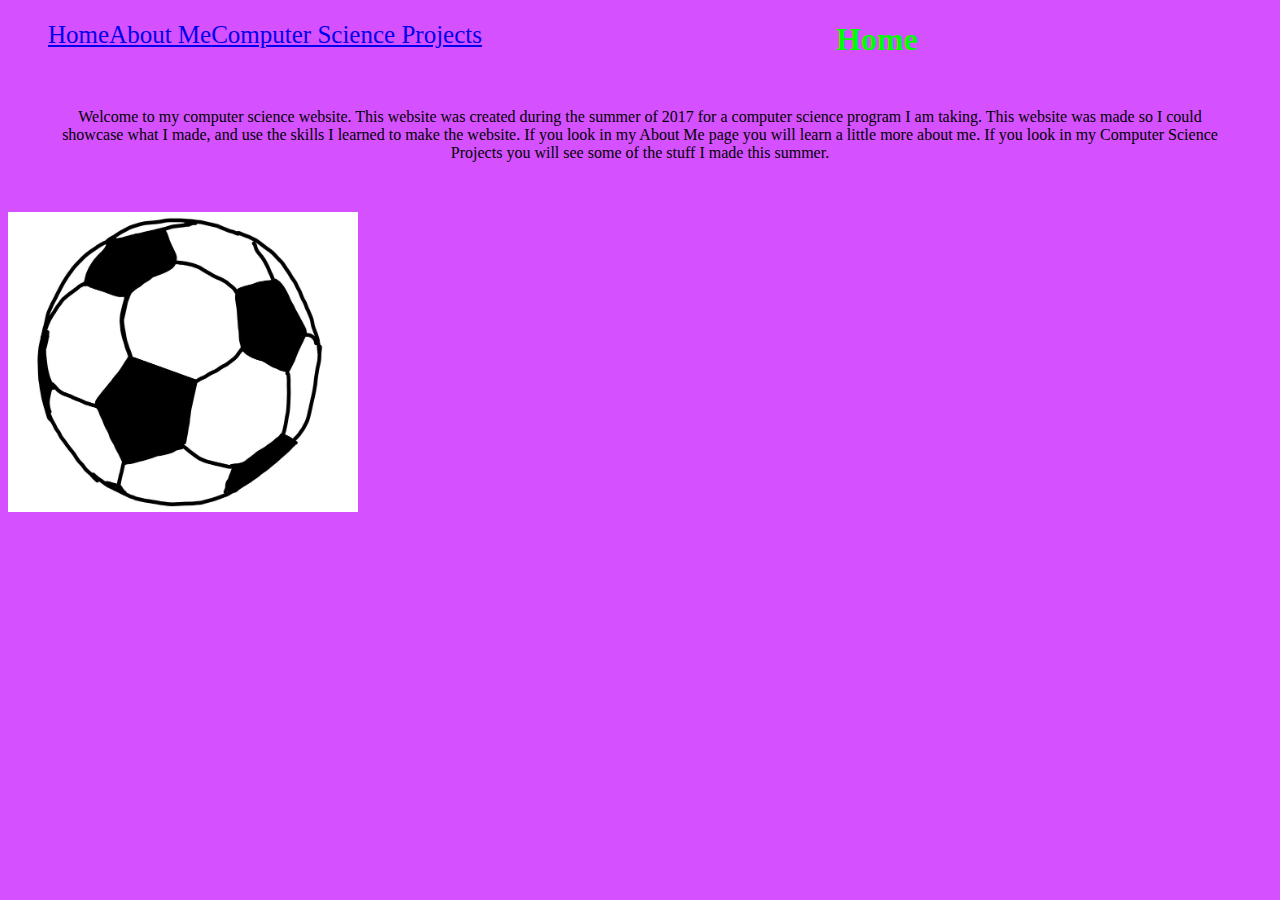
==== index.html @ ecbd5bdf "Update index.html" ====
<!DOCTYPE
html>
          <html>    
             <head>      
                 <meta charset="utf-8">      
                 <title>home</title> 
                       <link rel="stylesheet" href="style.css">
             </head>   
             <body>  
               <ul style="list-style-type:none">
                         <li><a href="index.html">Home      </a></li>
                         <li><a href="about.html">About Me      </a></li>
                         <li><a href=csprojects.html> Computer Science Projects      </a></li>
                       </ul>
                       <h1>Home</h1>
                     
                      <p>Welcome to my computer science website. This website was created during the summer of 2017 for a computer science program I am taking. This website was made so I could showcase what I made, and use the skills I learned to make the website. If you look in my About Me page you will learn a little more about me. If you look in my Computer Science Projects you will see some of the stuff I made this summer.</p> 
                     <img src="IMG_0985.PNG" alt="Soccer Ball"
                          style="width:350px;height:300px;">
                    </body>  
         </html>
---- style.css ----
body {
  background-color: rgb(213,80,255);
}

h1 { 
    color: rgb(0,255,0);
    text-align: center;
}

p {
   text-align: center;
  margin:50px;
}

li {
  float:left;
  font-size:25px;
  text-decoration:none;
}

img {
 float: center; 
}
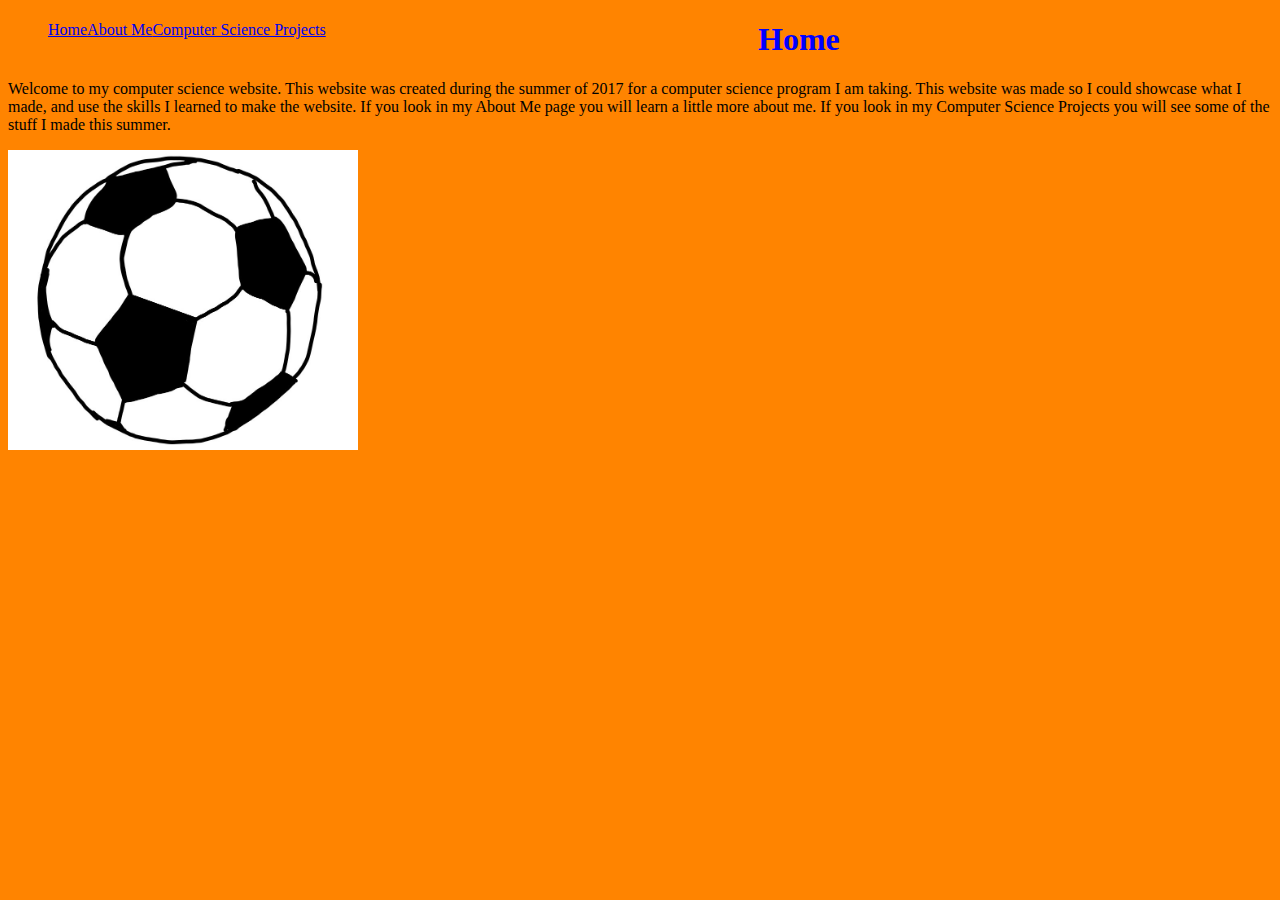
==== commit 10578f2e: "Update index.html" ====
--- a/index.html
+++ b/index.html
@@ -16,6 +16,6 @@
                      
                       <p>Welcome to my computer science website. This website was created during the summer of 2017 for a computer science program I am taking. This website was made so I could showcase what I made, and use the skills I learned to make the website. If you look in my About Me page you will learn a little more about me. If you look in my Computer Science Projects you will see some of the stuff I made this summer.</p> 
                      <img src="IMG_0985.PNG" alt="Soccer Ball"
-                          style="width:350px;height:300px;">
+                          style="float:center;width:350px;height:300px;">
                     </body>  
          </html>
--- a/style.css
+++ b/style.css
@@ -1,24 +1,16 @@
-body {
-  background-color: rgb(213,80,255);
+body{
+  background-color: rgb(255,132,0)
+}
+h1 {
+  text-align:center;
+  color: rgb(0,0,255)
 }
 
-h1 { 
-    color: rgb(0,255,0);
-    text-align: center;
+p{ 
+  color:rgb(0,0,255)
+   text-align:center;
 }
-
-p {
-   text-align: center;
-  margin:50px;
-}
-
+  
 li {
   float:left;
-  font-size:25px;
-  text-decoration:none;
 }
-
-img {
- float: center; 
-}
-
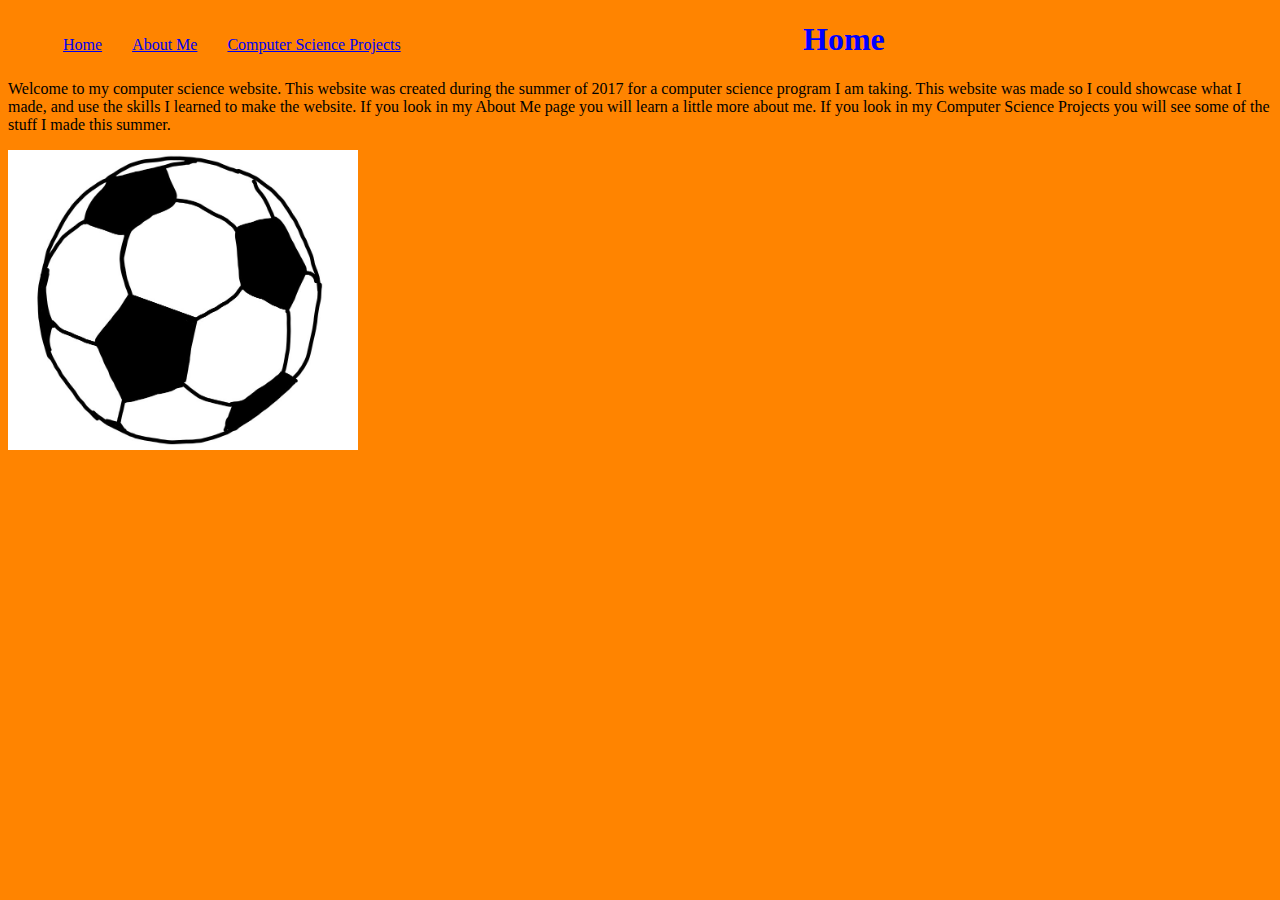
==== commit 05f4a9a5: "Update index.html" ====
--- a/index.html
+++ b/index.html
@@ -12,6 +12,9 @@
                          <li><a href="about.html">About Me      </a></li>
                          <li><a href=csprojects.html> Computer Science Projects      </a></li>
                        </ul>
+                       
+                       
+                       
                        <h1>Home</h1>
                      
                       <p>Welcome to my computer science website. This website was created during the summer of 2017 for a computer science program I am taking. This website was made so I could showcase what I made, and use the skills I learned to make the website. If you look in my About Me page you will learn a little more about me. If you look in my Computer Science Projects you will see some of the stuff I made this summer.</p> 
--- a/style.css
+++ b/style.css
@@ -13,4 +13,5 @@
   
 li {
   float:left;
+  padding:15px;
 }
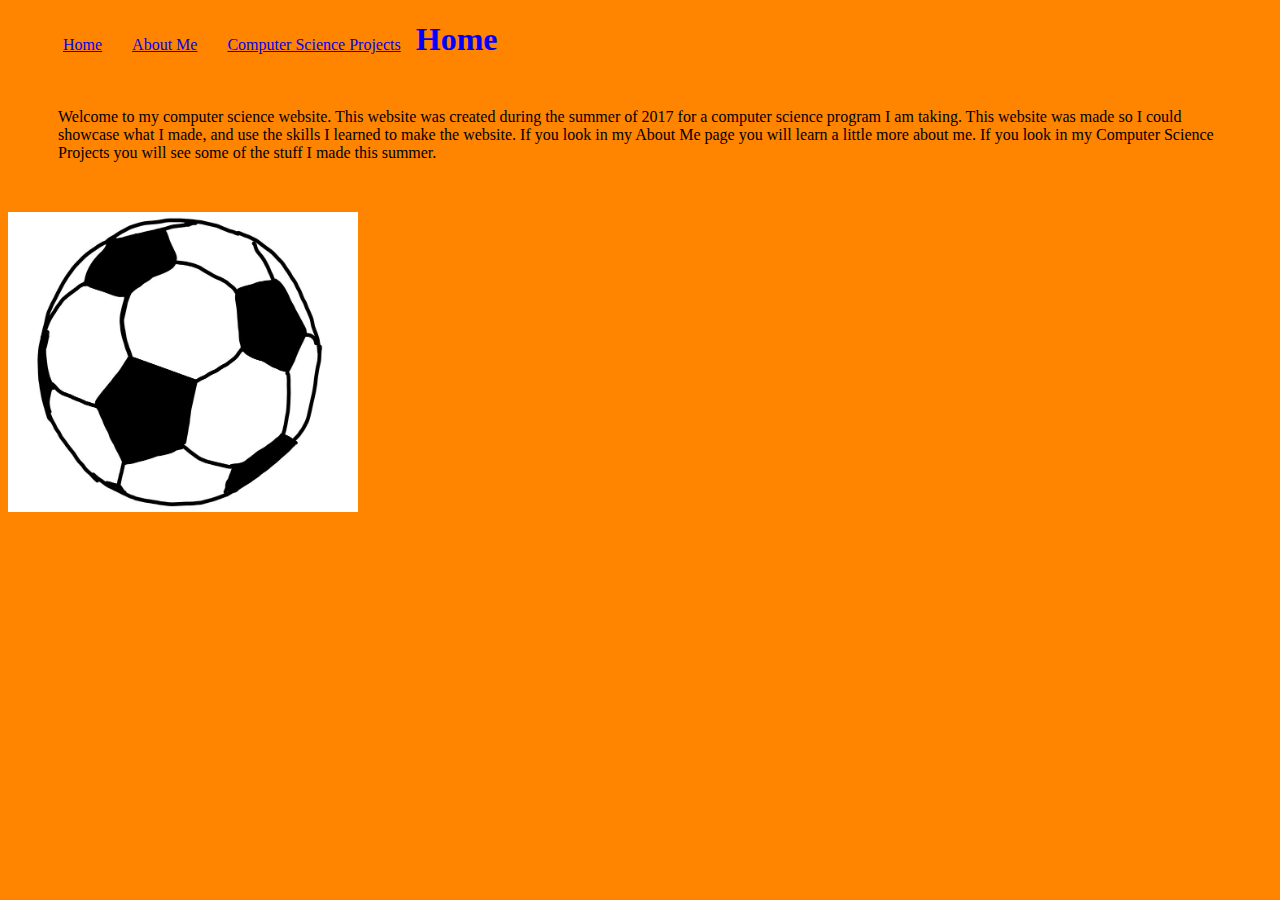
==== commit 7e1919b7: "Update index.html" ====
--- a/index.html
+++ b/index.html
@@ -15,7 +15,9 @@
                        
                        
                        
-                       <h1>Home</h1>
+                       <h1>
+                                 
+                            Home</h1>
                      
                       <p>Welcome to my computer science website. This website was created during the summer of 2017 for a computer science program I am taking. This website was made so I could showcase what I made, and use the skills I learned to make the website. If you look in my About Me page you will learn a little more about me. If you look in my Computer Science Projects you will see some of the stuff I made this summer.</p> 
                      <img src="IMG_0985.PNG" alt="Soccer Ball"
--- a/style.css
+++ b/style.css
@@ -2,16 +2,21 @@
   background-color: rgb(255,132,0)
 }
 h1 {
-  text-align:center;
+  text-align:left;
   color: rgb(0,0,255)
 }
 
 p{ 
   color:rgb(0,0,255)
-   text-align:center;
+  text-align:center;
+  margin:50px;
 }
   
 li {
   float:left;
   padding:15px;
 }
+
+img{
+ float:inherit; 
+}
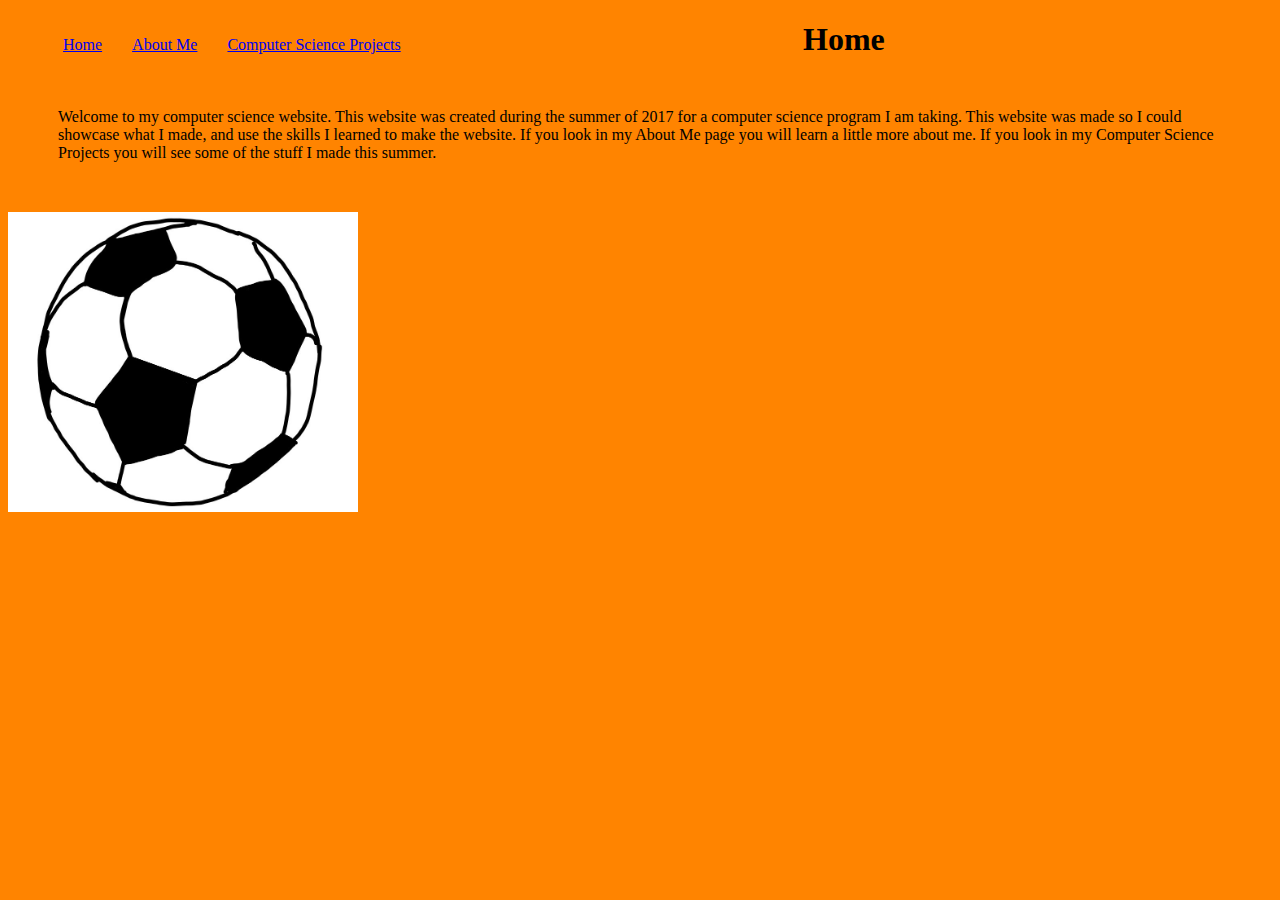
==== commit 32f545bb: "Update index.html" ====
--- a/index.html
+++ b/index.html
@@ -7,6 +7,7 @@
                        <link rel="stylesheet" href="style.css">
              </head>   
              <body>  
+                       <div>
                <ul style="list-style-type:none">
                          <li><a href="index.html">Home      </a></li>
                          <li><a href="about.html">About Me      </a></li>
@@ -15,9 +16,8 @@
                        
                        
                        
-                       <h1>
-                                 
-                            Home</h1>
+                       <h1>Home</h1>
+                       </div>
                      
                       <p>Welcome to my computer science website. This website was created during the summer of 2017 for a computer science program I am taking. This website was made so I could showcase what I made, and use the skills I learned to make the website. If you look in my About Me page you will learn a little more about me. If you look in my Computer Science Projects you will see some of the stuff I made this summer.</p> 
                      <img src="IMG_0985.PNG" alt="Soccer Ball"
--- a/style.css
+++ b/style.css
@@ -2,8 +2,9 @@
   background-color: rgb(255,132,0)
 }
 h1 {
-  text-align:left;
+  text-align:center;
   color: rgb(0,0,255)
+    display:block;
 }
 
 p{ 
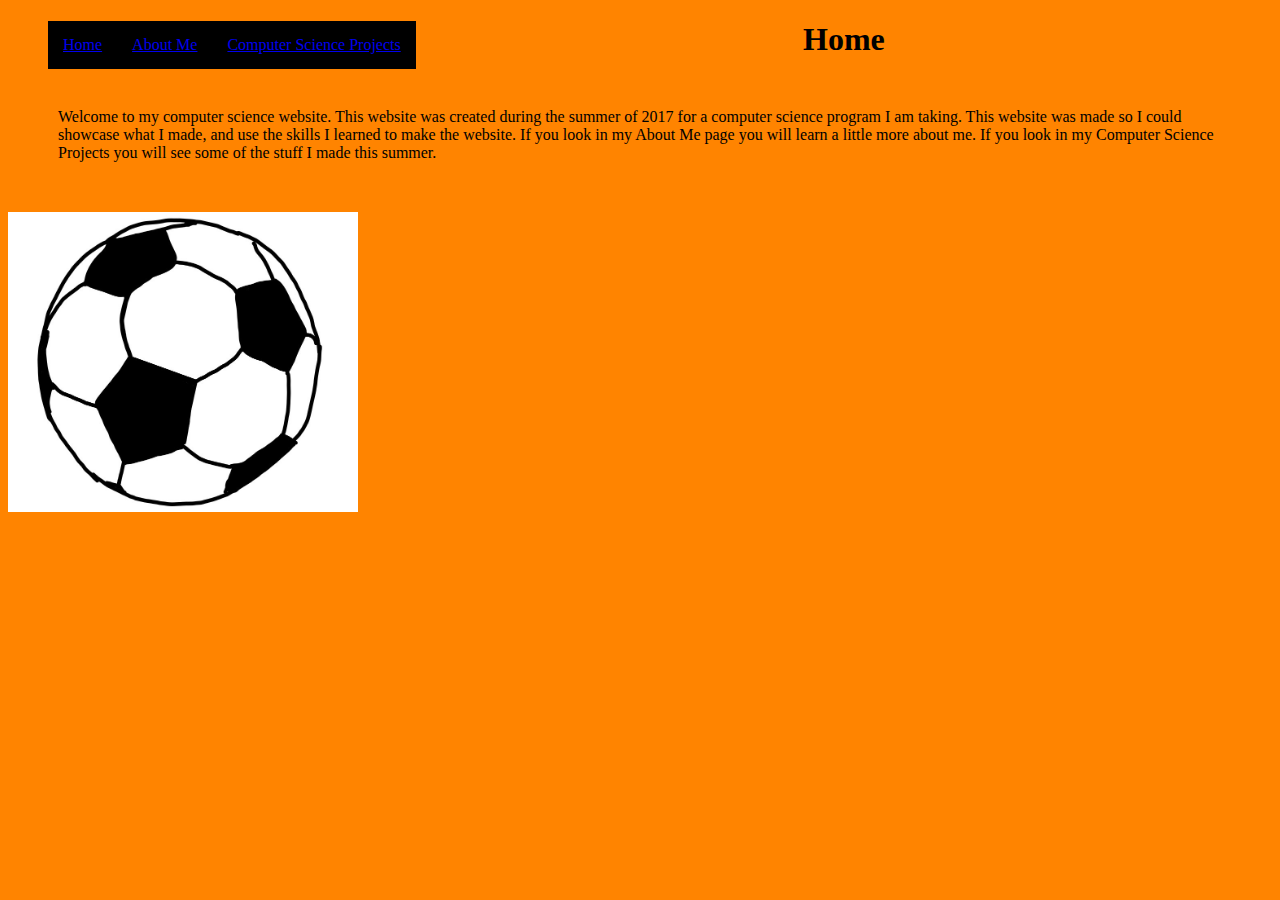
==== commit 78159aad: "Update index.html" ====
--- a/index.html
+++ b/index.html
@@ -13,9 +13,9 @@
                          <li><a href="about.html">About Me      </a></li>
                          <li><a href=csprojects.html> Computer Science Projects      </a></li>
                        </ul>
+                         </div>
                        
-                       
-                       
+                       <div>
                        <h1>Home</h1>
                        </div>
                      
--- a/style.css
+++ b/style.css
@@ -16,8 +16,11 @@
 li {
   float:left;
   padding:15px;
-}
+  background-color:rgb(0,0,0);
 
-img{
+li:hover {
+  background-color:rgb(56, 56, 56);
+  
+  img{
  float:inherit; 
 }
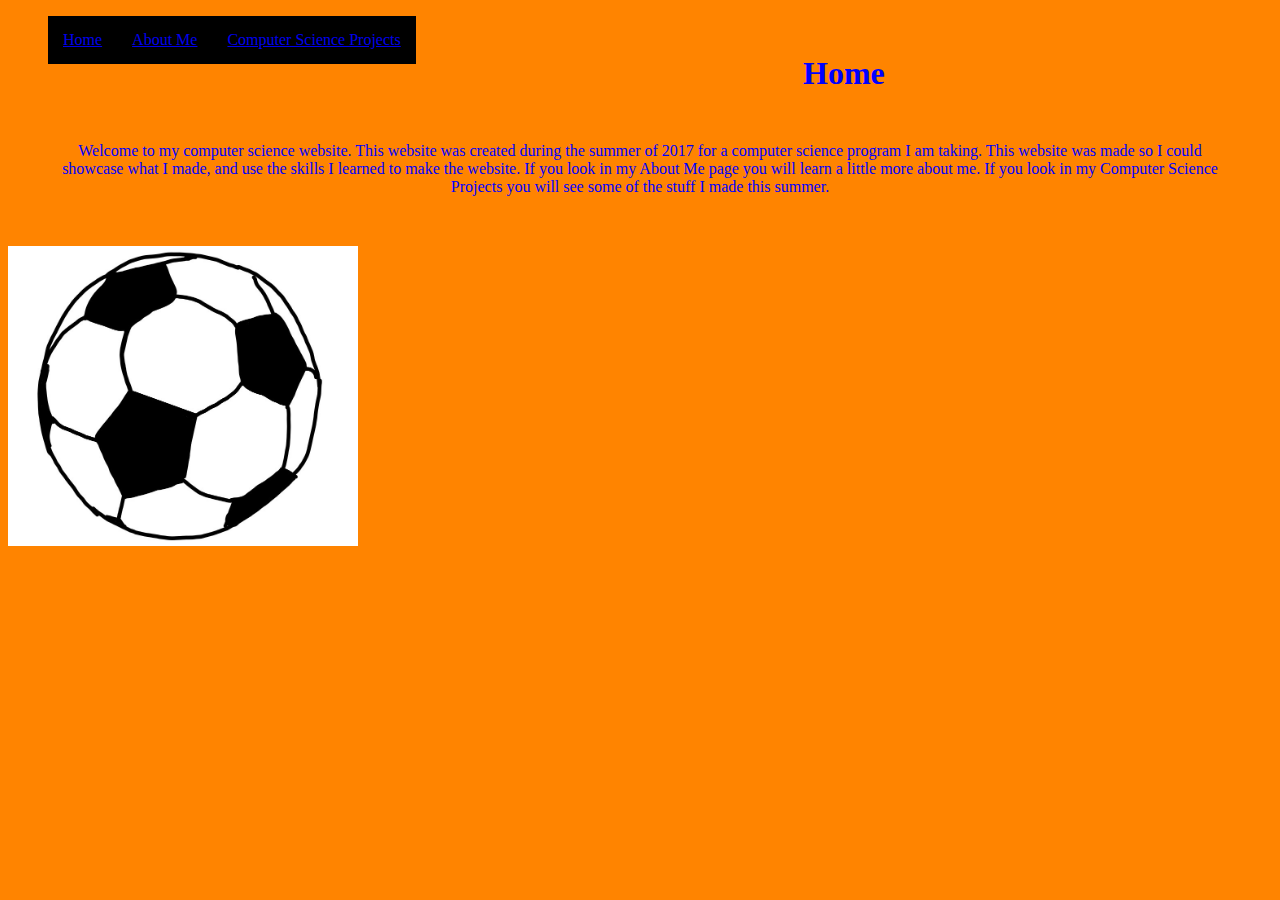
==== commit 7fa0a566: "Update index.html" ====
--- a/index.html
+++ b/index.html
@@ -7,17 +7,15 @@
                        <link rel="stylesheet" href="style.css">
              </head>   
              <body>  
-                       <div>
+               
                <ul style="list-style-type:none">
                          <li><a href="index.html">Home      </a></li>
                          <li><a href="about.html">About Me      </a></li>
                          <li><a href=csprojects.html> Computer Science Projects      </a></li>
                        </ul>
-                         </div>
-                       
-                       <div>
+                    <br>
                        <h1>Home</h1>
-                       </div>
+              
                      
                       <p>Welcome to my computer science website. This website was created during the summer of 2017 for a computer science program I am taking. This website was made so I could showcase what I made, and use the skills I learned to make the website. If you look in my About Me page you will learn a little more about me. If you look in my Computer Science Projects you will see some of the stuff I made this summer.</p> 
                      <img src="IMG_0985.PNG" alt="Soccer Ball"
--- a/style.css
+++ b/style.css
@@ -1,26 +1,31 @@
 body{
   background-color: rgb(255,132,0)
 }
+
+img{
+ float:inherit; 
+}
+
 h1 {
+    display:block;
   text-align:center;
   color: rgb(0,0,255)
-    display:block;
+  
 }
 
 p{ 
-  color:rgb(0,0,255)
-  text-align:center;
-  margin:50px;
+      margin:50px;
+ text-align:center;
+ color:rgb(0,0,255)
+
+
 }
   
 li {
   float:left;
   padding:15px;
   background-color:rgb(0,0,0);
+}
 
 li:hover {
-  background-color:rgb(56, 56, 56);
-  
-  img{
- float:inherit; 
-}
+  background-color:#616161;
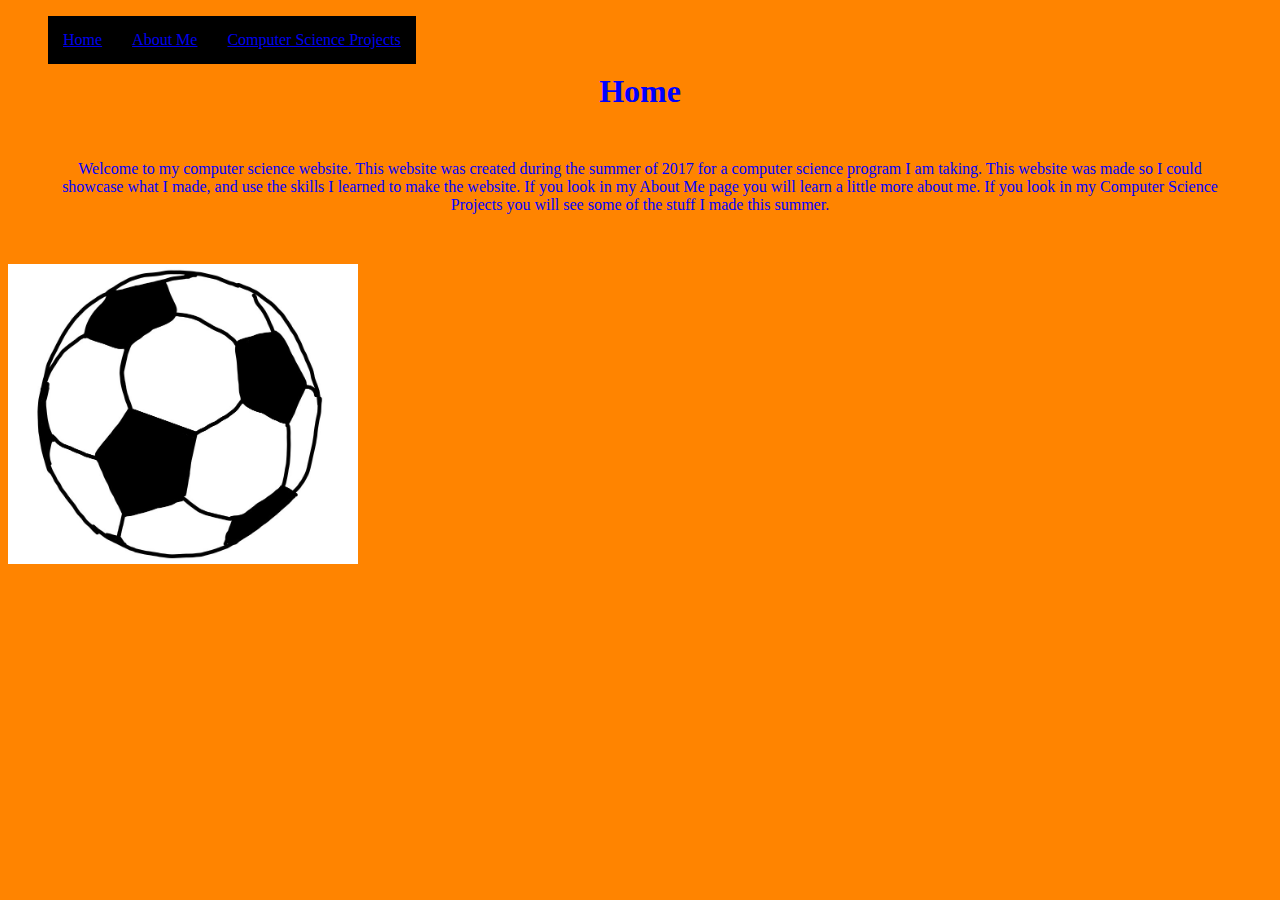
==== commit 3b04d702: "Update index.html" ====
--- a/index.html
+++ b/index.html
@@ -14,6 +14,7 @@
                          <li><a href=csprojects.html> Computer Science Projects      </a></li>
                        </ul>
                     <br>
+                    <br>
                        <h1>Home</h1>
               
                      
